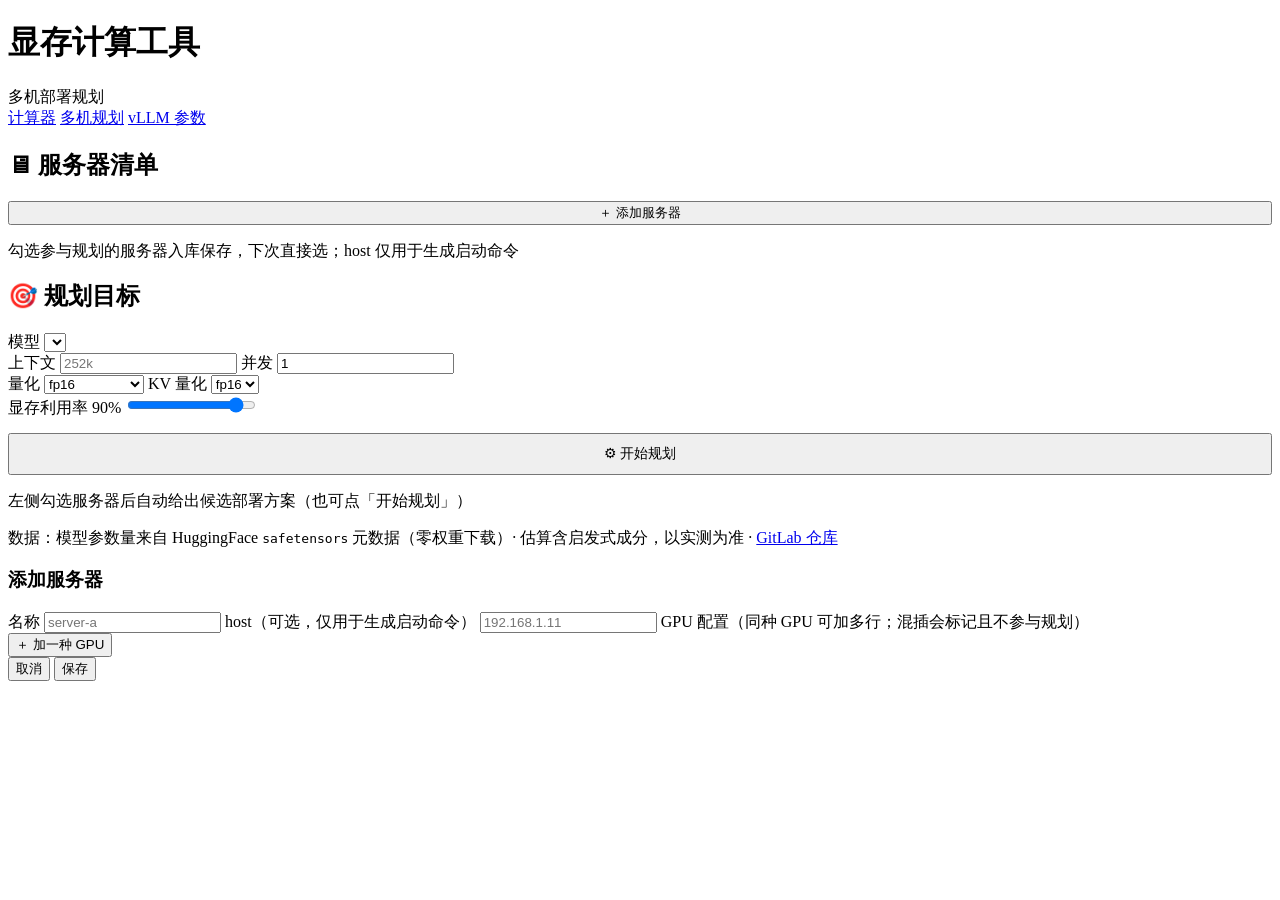
==== vram_calc/web/templates/plan.html @ 7e1591cd "feat:多机规划页(服务器清单/方案卡/命令块)+common.js提取+页签激活" ====
<!doctype html>
<html lang="zh">
<head>
  <meta charset="utf-8"/>
  <meta name="viewport" content="width=device-width, initial-scale=1"/>
  <title>多机规划 · VRAM 显存计算工具</title>
  <link rel="stylesheet" href="/static/style.css?v=24"/>
</head>
<body>
<header>
  <div class="head-inner">
    <div class="brand">
      <h1>显存计算工具</h1>
      <span class="sub">多机部署规划</span>
    </div>
    <nav class="tabs">
      <a href="/">计算器</a>
      <a href="/plan" class="on">多机规划</a>
      <a href="/vllm-manual">vLLM 参数</a>
    </nav>
    <div class="actions"></div>
  </div>
</header>

<main>
  <section class="card panel-left">
    <h2>🖥 服务器清单</h2>
    <div id="srv-list"></div>
    <div id="srv-warn" class="warnline" hidden></div>
    <button id="btn-add-srv" style="width:100%">＋ 添加服务器</button>
    <p class="hint">勾选参与规划的服务器入库保存，下次直接选；host 仅用于生成启动命令</p>

    <h2 style="margin-top:18px">🎯 规划目标</h2>
    <label>模型 <select id="p-model"></select></label>
    <div class="row">
      <label>上下文 <input id="p-ctx" type="text" placeholder="252k"/></label>
      <label>并发 <input id="p-conc" type="number" value="1" min="1"/></label>
    </div>
    <div class="row">
      <label>量化 <select id="p-quant">
        <option value="fp16">fp16</option><option value="bf16">bf16</option>
        <option value="fp8">fp8</option><option value="int8">int8</option>
        <option value="int4">int4</option><option value="gguf-q4_k_m">gguf-q4_k_m</option>
      </select></label>
      <label>KV 量化 <select id="p-kvquant">
        <option value="fp16">fp16</option><option value="fp8">fp8</option>
        <option value="int8">int8</option>
      </select></label>
    </div>
    <label>显存利用率 <span id="p-util-val">90%</span>
      <input id="p-util" type="range" min="0.5" max="0.95" step="0.05" value="0.9"/>
    </label>
    <button id="btn-plan" class="primary" style="width:100%;margin-top:14px;padding:10px;font-size:14px">⚙ 开始规划</button>
  </section>

  <section class="panel-right">
    <div id="plan-warnings"></div>
    <div id="plans"></div>
    <p class="hint" id="plan-empty">左侧勾选服务器后自动给出候选部署方案（也可点「开始规划」）</p>
  </section>
</main>

<footer>
  数据：模型参数量来自 HuggingFace <code>safetensors</code> 元数据（零权重下载）· 估算含启发式成分，以实测为准 ·
  <a href="http://192.168.243.204/root/vram-calc" target="_blank">GitLab 仓库</a>
</footer>

<!-- 添加服务器 -->
<div id="modal-srv" class="modal hidden">
  <div class="modal-box">
    <h3>添加服务器</h3>
    <label>名称 <input id="sf-name" placeholder="server-a"/></label>
    <label>host（可选，仅用于生成启动命令） <input id="sf-host" placeholder="192.168.1.11"/></label>
    <label>GPU 配置（同种 GPU 可加多行；混插会标记且不参与规划）</label>
    <div id="sf-rows"></div>
    <button id="sf-add-row">＋ 加一种 GPU</button>
    <div id="sf-error" class="error"></div>
    <div class="modal-actions">
      <button id="sf-cancel">取消</button>
      <button id="sf-save" class="primary">保存</button>
    </div>
  </div>
</div>

<script src="/static/common.js?v=1"></script>
<script src="/static/plan.js?v=1"></script>
</body>
</html>
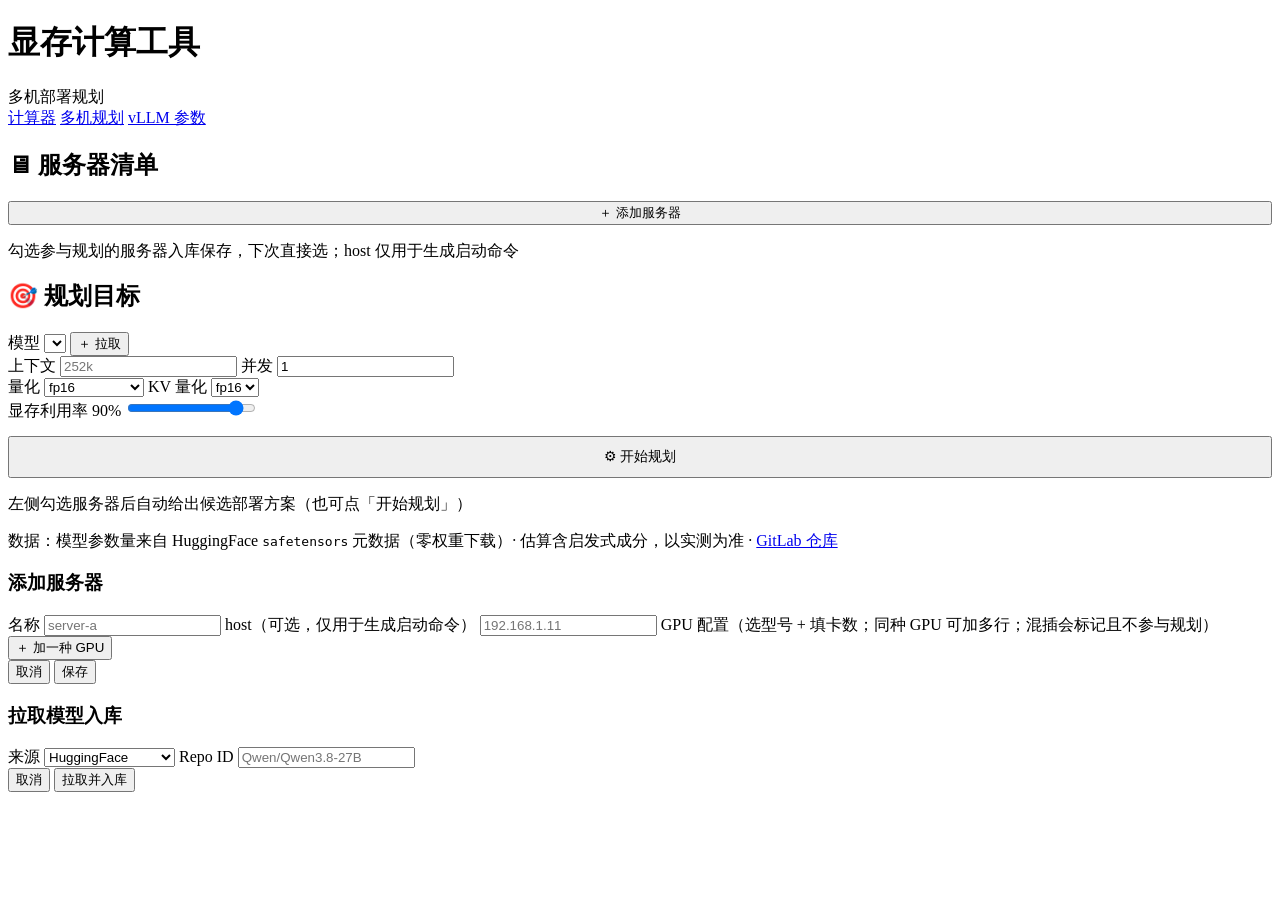
==== commit de996cf6: "fix:用户反馈6项(服务器编辑/GPU行卡数标注+可删/账本每卡口径标注/模型拉取入库/会话删除切换)" ====
--- a/vram_calc/web/templates/plan.html
+++ b/vram_calc/web/templates/plan.html
@@ -31,7 +31,10 @@
     <p class="hint">勾选参与规划的服务器入库保存，下次直接选；host 仅用于生成启动命令</p>
 
     <h2 style="margin-top:18px">🎯 规划目标</h2>
-    <label>模型 <select id="p-model"></select></label>
+    <div class="row" style="align-items:flex-end">
+      <label style="flex:1">模型 <select id="p-model"></select></label>
+      <button id="btn-fetch-model" title="从 HuggingFace/ModelScope 按 Repo ID 拉取并入库">＋ 拉取</button>
+    </div>
     <div class="row">
       <label>上下文 <input id="p-ctx" type="text" placeholder="252k"/></label>
       <label>并发 <input id="p-conc" type="number" value="1" min="1"/></label>
@@ -65,13 +68,13 @@
   <a href="http://192.168.243.204/root/vram-calc" target="_blank">GitLab 仓库</a>
 </footer>
 
-<!-- 添加服务器 -->
+<!-- 添加/编辑服务器 -->
 <div id="modal-srv" class="modal hidden">
   <div class="modal-box">
-    <h3>添加服务器</h3>
+    <h3 id="sf-title">添加服务器</h3>
     <label>名称 <input id="sf-name" placeholder="server-a"/></label>
     <label>host（可选，仅用于生成启动命令） <input id="sf-host" placeholder="192.168.1.11"/></label>
-    <label>GPU 配置（同种 GPU 可加多行；混插会标记且不参与规划）</label>
+    <label>GPU 配置（选型号 + 填卡数；同种 GPU 可加多行；混插会标记且不参与规划）</label>
     <div id="sf-rows"></div>
     <button id="sf-add-row">＋ 加一种 GPU</button>
     <div id="sf-error" class="error"></div>
@@ -82,7 +85,25 @@
   </div>
 </div>
 
+<!-- 拉取模型入库 -->
+<div id="modal-mf2" class="modal hidden">
+  <div class="modal-box">
+    <h3>拉取模型入库</h3>
+    <label>来源 <select id="mf2-source">
+      <option value="hf">HuggingFace</option>
+      <option value="ms">ModelScope(魔搭)</option>
+    </select></label>
+    <label>Repo ID <input id="mf2-repo" placeholder="Qwen/Qwen3.8-27B"/></label>
+    <div id="mf2-res" class="error"></div>
+    <div class="modal-actions">
+      <button id="mf2-cancel">取消</button>
+      <button id="mf2-go" class="primary">拉取并入库</button>
+    </div>
+  </div>
+</div>
+
 <script src="/static/common.js?v=1"></script>
-<script src="/static/plan.js?v=1"></script>
+<script src="/static/plan.js?v=2"></script>
+<script src="/static/assistant.js?v=2"></script>
 </body>
 </html>
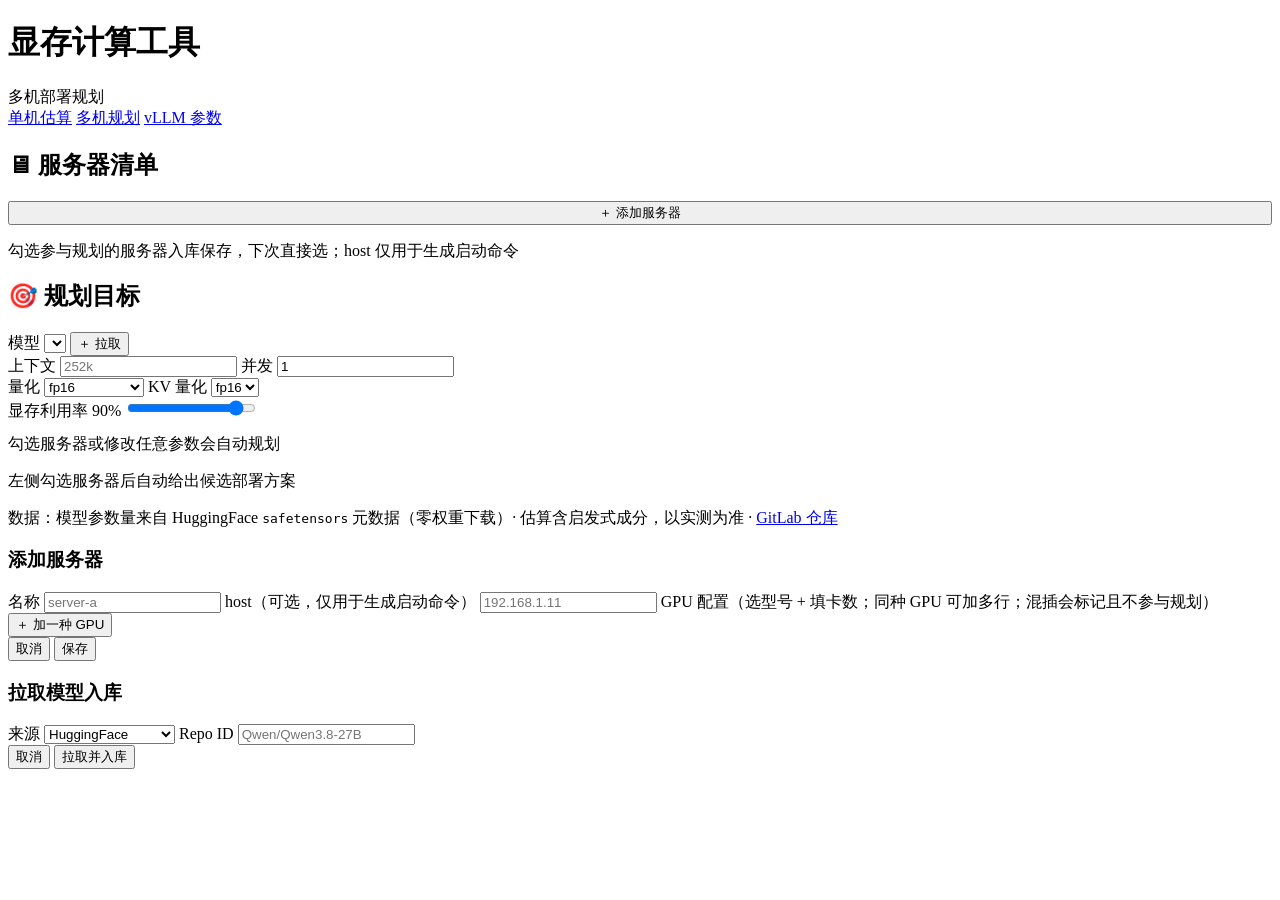
==== commit b9b5a526: "ui:页签改名单机估算+删冗余开始规划按钮+方案卡加并发敏感度小图(池容量vs需求,纯前端)" ====
--- a/vram_calc/web/templates/plan.html
+++ b/vram_calc/web/templates/plan.html
@@ -14,7 +14,7 @@
       <span class="sub">多机部署规划</span>
     </div>
     <nav class="tabs">
-      <a href="/">计算器</a>
+      <a href="/">单机估算</a>
       <a href="/plan" class="on">多机规划</a>
       <a href="/vllm-manual">vLLM 参数</a>
     </nav>
@@ -53,13 +53,13 @@
     <label>显存利用率 <span id="p-util-val">90%</span>
       <input id="p-util" type="range" min="0.5" max="0.95" step="0.05" value="0.9"/>
     </label>
-    <button id="btn-plan" class="primary" style="width:100%;margin-top:14px;padding:10px;font-size:14px">⚙ 开始规划</button>
+    <p class="hint" style="margin-top:12px">勾选服务器或修改任意参数会自动规划</p>
   </section>
 
   <section class="panel-right">
     <div id="plan-warnings"></div>
     <div id="plans"></div>
-    <p class="hint" id="plan-empty">左侧勾选服务器后自动给出候选部署方案（也可点「开始规划」）</p>
+    <p class="hint" id="plan-empty">左侧勾选服务器后自动给出候选部署方案</p>
   </section>
 </main>
 
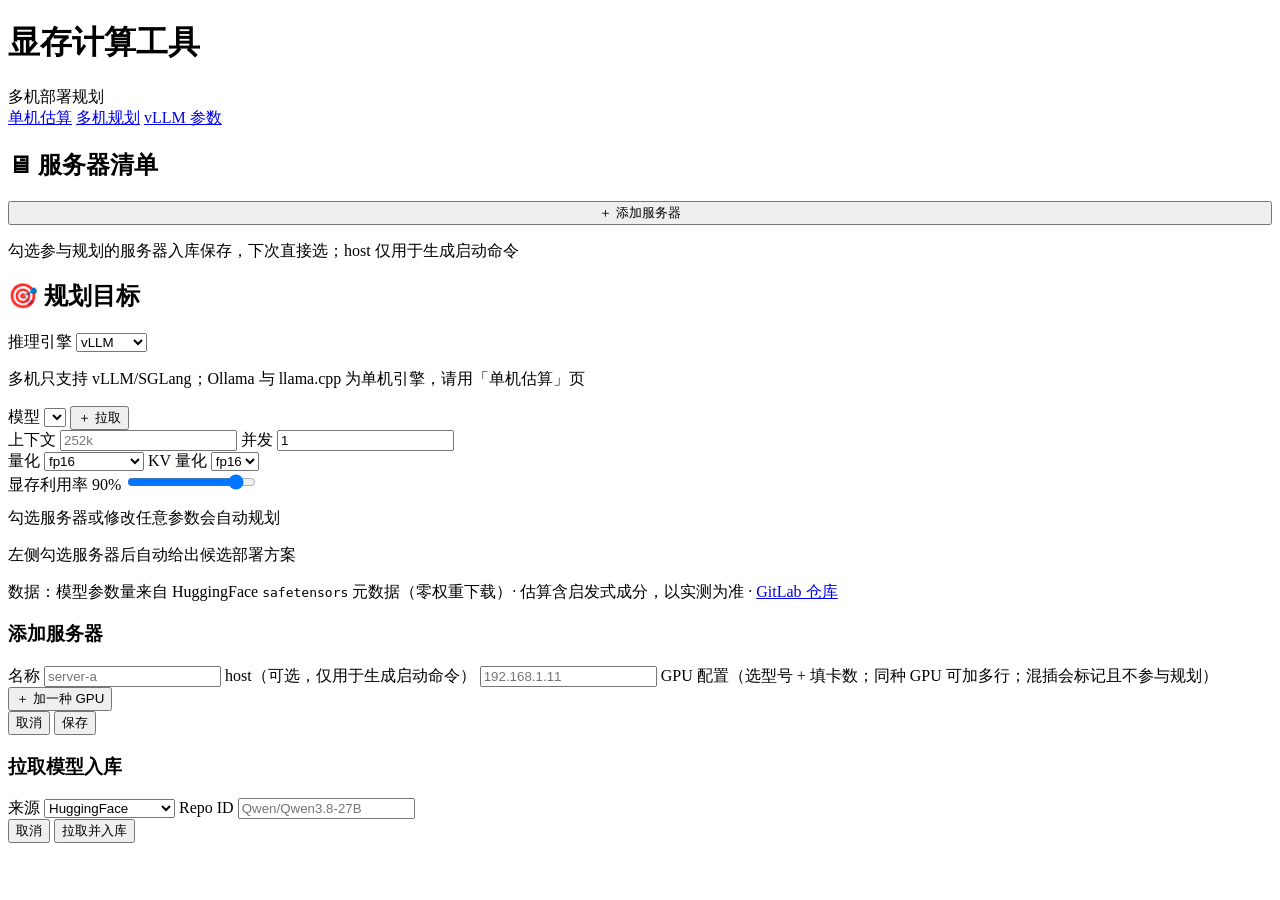
==== commit a2f52d99: "feat:参数手册四框架分页(vLLM/SGLang/llama.cpp/Ollama)+多机规划引擎选择(SGLang命令变体)" ====
--- a/vram_calc/web/templates/plan.html
+++ b/vram_calc/web/templates/plan.html
@@ -31,6 +31,11 @@
     <p class="hint">勾选参与规划的服务器入库保存，下次直接选；host 仅用于生成启动命令</p>
 
     <h2 style="margin-top:18px">🎯 规划目标</h2>
+    <label>推理引擎 <select id="p-engine">
+      <option value="vllm">vLLM</option>
+      <option value="sglang">SGLang</option>
+    </select></label>
+    <p class="hint">多机只支持 vLLM/SGLang；Ollama 与 llama.cpp 为单机引擎，请用「单机估算」页</p>
     <div class="row" style="align-items:flex-end">
       <label style="flex:1">模型 <select id="p-model"></select></label>
       <button id="btn-fetch-model" title="从 HuggingFace/ModelScope 按 Repo ID 拉取并入库">＋ 拉取</button>
